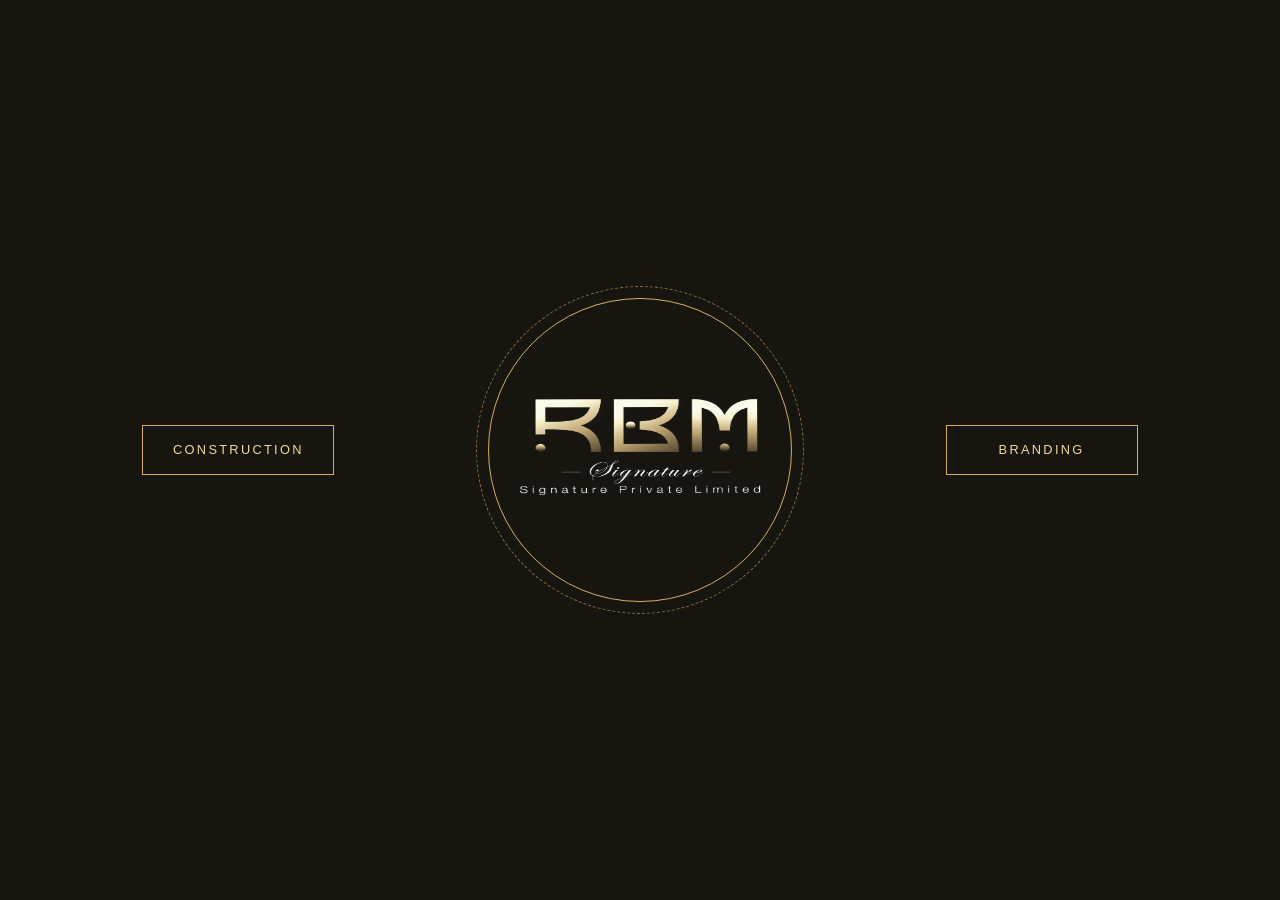
==== rbn_site_2/index_main.html @ 14457000 "Add files via upload" ====
<!doctype html>
<html lang="en">
  <head>
    <meta charset="utf-8" />
    <meta name="viewport" content="width=device-width, initial-scale=1" />
    <meta name="description" content="Choose Construction or Branding at Goldean Creative Studio." />
    <meta property="og:title" content="Goldean Creative Studio — Construction & Branding" />
    <meta property="og:description" content="Choose Construction or Branding at Goldean Creative Studio." />
    <meta property="og:type" content="website" />
    <meta name="twitter:card" content="summary_large_image" />
    <title>Aurelia — Construction &amp; Branding</title>
        <link rel="stylesheet" href="styles.css" />
<style>
a {
  text-decoration: none;
  color: #f0d99e;
    font-weight: 600;
    font-style: normal;
}
a:hover{
color: #000;
}
</style>
  </head>
  <body>
    <main class="gate" aria-label="Goldean Creative Studio selection">
      <img class="gate__image" data-side="construction" src="assets/construction-scene.jpg" alt="" aria-hidden="true" />
      <img class="gate__image" data-side="branding" src="assets/branding-scene.jpg" alt="" aria-hidden="true" />
	  
      <div class="gate__veil" aria-hidden="true"></div>

      <div class="gate__choice">
        <a href="Construction.html"><button class="gate__button" type="button" data-choice="construction" aria-pressed="false">
   Construction
 </button> </a>
      </div>

      <section class="brand" aria-label="Goldean Creative Studio">
        <div class="brand__seal" aria-hidden="true"><span class="brand__initial"><a href="index.html">
    <img src="assets/logo_25.png" alt="Company Name Logo" width="250" height="100">
  </a>
		<!-- <img class="gate__image" data-side="branding" src="assets/logo_25.png" alt="" width="120px" aria-hidden="true" /> --></span></div>
		
        <!-- <h1 class="brand__name">GOLDEAN</h1>
        <p class="brand__tagline">Creative Studio</p> -->
      </section>

      <div class="gate__choice">
        <button class="gate__button" type="button" data-choice="branding" aria-pressed="false">Branding</button>
      </div>
    </main>

        <script src="js/jquery-3.7.1.min.js"></script>
    <script src="js/script.js"></script>
  </body>
</html>
---- rbn_site_2/styles.css ----
:root {
        color-scheme: dark;
        --ink: #171510;
        --gold: #d5ae61;
        --gold-bright: #f0d99e;
        --gold-muted: #937344;
      }

      * { box-sizing: border-box; }

      html, body { min-width: 320px; min-height: 100%; margin: 0; }

      body {
        min-height: 100vh;
        min-height: 100svh;
        background: var(--ink);
        color: var(--gold-bright);
        font-family: Georgia, "Times New Roman", serif;
      }

      .gate {
        position: relative;
        display: grid;
        min-height: 100vh;
        min-height: 100svh;
        overflow: hidden;
        isolation: isolate;
        grid-template-columns: minmax(0, 1fr) auto minmax(0, 1fr);
        align-items: center;
        gap: clamp(1rem, 4vw, 4rem);
        padding: clamp(1.25rem, 5vw, 4rem);
        background: var(--ink);
      }

      .gate__image, .gate__veil {
        position: absolute;
        z-index: -1;
        inset: 0;
        width: 100%;
        height: 100%;
      }

      .gate__image {
        object-fit: cover;
        object-position: center;
        opacity: 0;
        transform: scale(1.08);
        transition: opacity 800ms ease, transform 5s ease;
      }

      .gate__image.is-active { opacity: .56; transform: scale(1); }

      .gate__veil {
        background: radial-gradient(ellipse at center, rgb(23 21 16 / 88%) 0%, rgb(23 21 16 / 62%) 38%, rgb(23 21 16 / 72%) 100%);
      }

      .gate__choice {
        display: grid;
        min-height: 12rem;
        place-items: center;
      }

      .gate__button {
        position: relative;
        min-width: 12rem;
        overflow: hidden;
        border: 1px solid var(--gold);
        padding: 1.05rem 1.45rem;
        background: rgb(23 21 16 / 26%);
        color: var(--gold-bright);
        cursor: pointer;
        font: 500 .8rem/1.2 Arial, Helvetica, sans-serif;
        letter-spacing: .18em;
        text-transform: uppercase;
        transition: color 400ms ease, box-shadow 400ms ease, background-color 400ms ease;
      }

      .gate__button::before {
        position: absolute;
        z-index: -1;
        inset: 0;
        background: linear-gradient(115deg, var(--gold-muted), var(--gold-bright), var(--gold));
        content: "";
        transform: translateX(-102%);
        transition: transform 450ms ease;
      }

      .gate__button:hover, .gate__button:focus-visible, .gate__button.is-active {
        color: var(--ink);
        box-shadow: 0 0 2rem rgb(213 174 97 / 25%);
      }

      .gate__button:hover::before, .gate__button:focus-visible::before, .gate__button.is-active::before {
        transform: translateX(0);
      }

      .gate__button:focus-visible { outline: 2px solid var(--gold-bright); outline-offset: 5px; }

      .brand {
        width: min(34vw, 22rem);
        text-align: center;
        animation: rise-in 1.1s ease both;
      }

      .brand__seal {
        display: grid;
        width: min(25vw, 19rem);
        min-width: 10rem;
        aspect-ratio: 1;
        margin: 0 auto;
        place-items: center;
        border: 1px solid var(--gold);
        border-radius: 50%;
        animation: slow-turn 32s linear infinite;
      }

      .brand__seal::before {
        position: absolute;
        width: calc(100% - 1.6rem);
        aspect-ratio: 1;
        border: 1px dashed var(--gold-muted);
        border-radius: 50%;
        content: "";
      }

      .brand__initial {
        color: var(--gold-bright);
        font-size: clamp(5rem, 11vw, 9rem);
        line-height: 1;
        animation: slow-turn 32s linear infinite reverse;
      }

      .brand__name {
        margin: 1.1rem 0 .35rem;
        color: var(--gold-bright);
        font-size: clamp(2rem, 4vw, 3.4rem);
        font-weight: 500;
        letter-spacing: .22em;
      }

      .brand__tagline {
        margin: 0;
        color: var(--gold);
        font: 500 .65rem/1.6 Arial, Helvetica, sans-serif;
        letter-spacing: .26em;
        text-transform: uppercase;
      }

      @keyframes slow-turn { to { transform: rotate(360deg); } }
      @keyframes rise-in { from { opacity: 0; transform: translateY(1.5rem); } }

      @media (max-width: 700px) {
        .gate {
          grid-template-columns: 1fr 1fr;
          grid-template-rows: 1fr auto 1fr;
          gap: 0;
          padding: 1.25rem;
        }
        .brand { grid-column: 1 / -1; grid-row: 2; justify-self: center; width: 100%; }
        .brand__seal { width: min(52vw, 15rem); }
        .gate__choice { min-height: 7rem; align-self: end; }
        .gate__choice:first-of-type { grid-column: 1; grid-row: 3; }
        .gate__choice:last-of-type { grid-column: 2; grid-row: 3; }
        .gate__button { min-width: 0; width: min(100%, 11rem); padding: 1rem .6rem; font-size: .7rem; letter-spacing: .12em; }
      }

      @media (prefers-reduced-motion: reduce) {
        *, *::before, *::after { scroll-behavior: auto !important; animation-duration: .01ms !important; animation-iteration-count: 1 !important; transition-duration: .01ms !important; }
      }
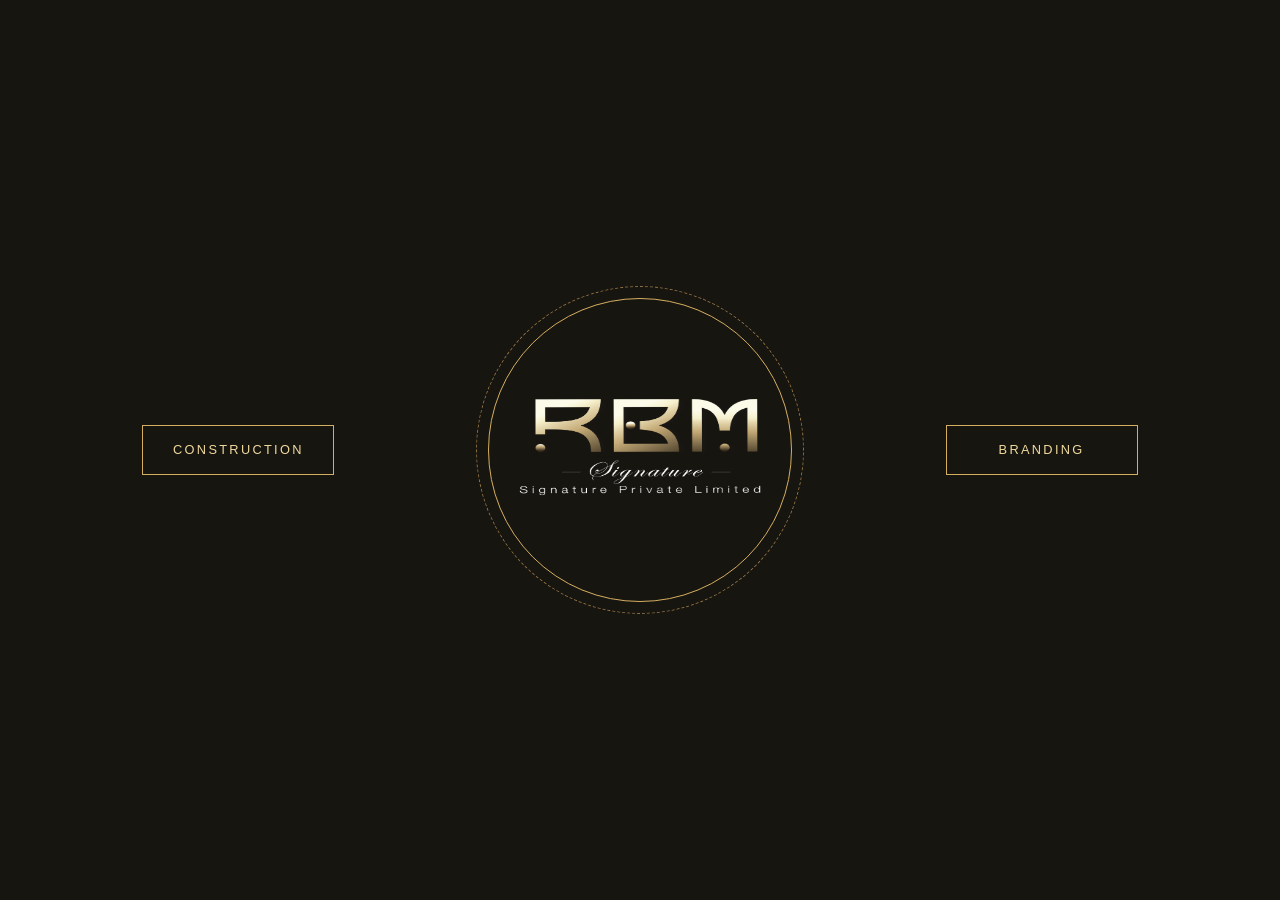
==== commit ee31da8c: "Update index_main.html" ====
--- a/rbn_site_2/index_main.html
+++ b/rbn_site_2/index_main.html
@@ -1,7 +1,7 @@
 <!doctype html>
 <html lang="en">
   <head>
-    <meta charset="utf-8" />
+    <meta charset="utf-8" /> 
     <meta name="viewport" content="width=device-width, initial-scale=1" />
     <meta name="description" content="Choose Construction or Branding at Goldean Creative Studio." />
     <meta property="og:title" content="Goldean Creative Studio — Construction & Branding" />
@@ -30,7 +30,7 @@
       <div class="gate__veil" aria-hidden="true"></div>
 
       <div class="gate__choice">
-        <a href="Construction.html"><button class="gate__button" type="button" data-choice="construction" aria-pressed="false">
+        <a href="rbm/index.html"><button class="gate__button" type="button" data-choice="construction" aria-pressed="false">
    Construction
  </button> </a>
       </div>
@@ -53,4 +53,4 @@
         <script src="js/jquery-3.7.1.min.js"></script>
     <script src="js/script.js"></script>
   </body>
-</html>+</html>
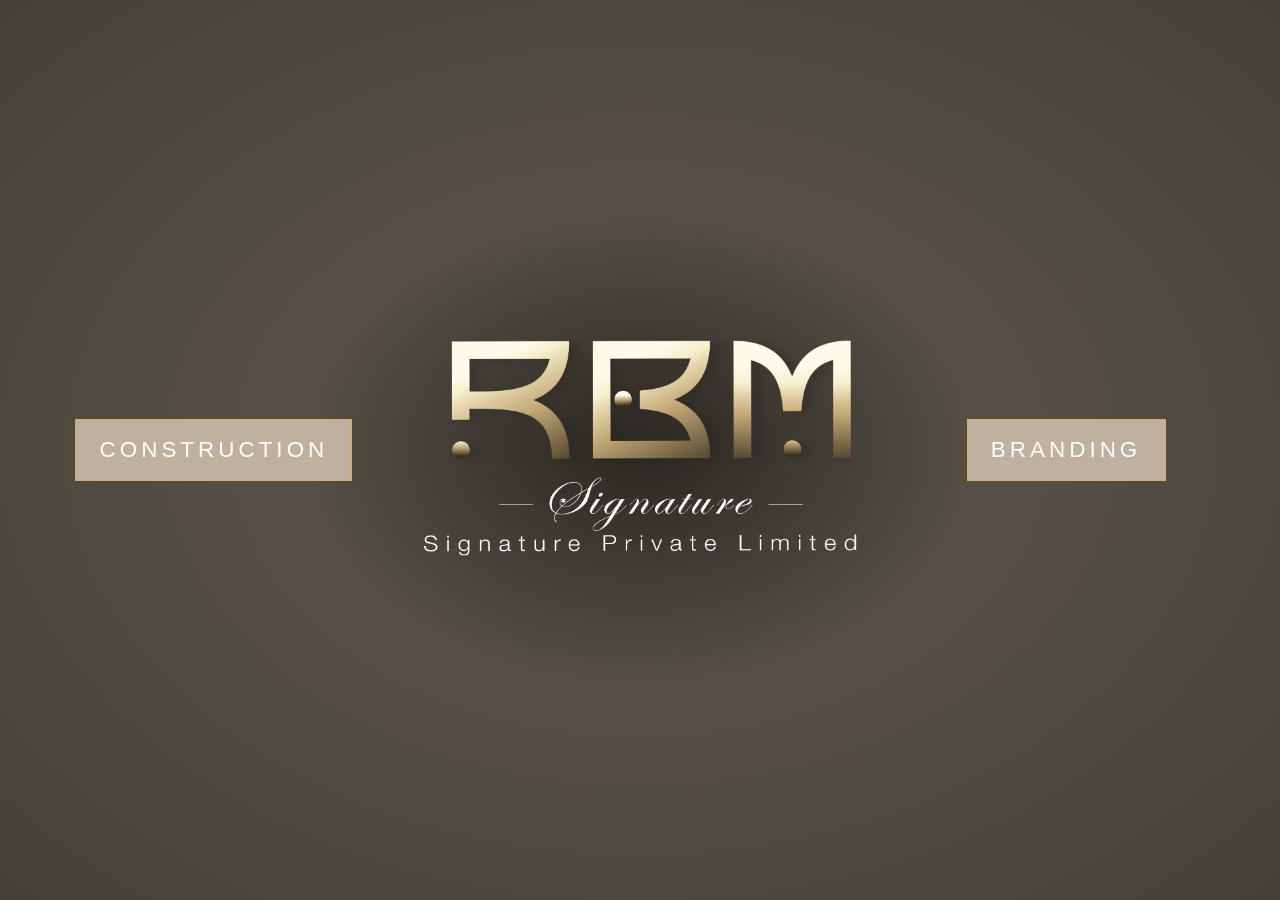
==== commit 3de3b96c: "Add files via upload" ====
--- a/rbn_site_2/index_main.html
+++ b/rbn_site_2/index_main.html
@@ -1,7 +1,7 @@
 <!doctype html>
 <html lang="en">
   <head>
-    <meta charset="utf-8" /> 
+    <meta charset="utf-8" />
     <meta name="viewport" content="width=device-width, initial-scale=1" />
     <meta name="description" content="Choose Construction or Branding at Goldean Creative Studio." />
     <meta property="og:title" content="Goldean Creative Studio — Construction & Branding" />
@@ -11,6 +11,33 @@
     <title>Aurelia — Construction &amp; Branding</title>
         <link rel="stylesheet" href="styles.css" />
 <style>
+.gate {
+    position: relative;
+    display: grid;
+    min-height: 100vh;
+    min-height: 100svh;
+    overflow: hidden;
+
+    grid-template-columns: minmax(0, 1fr) auto minmax(0, 1fr);
+    align-items: center;
+    gap: clamp(1rem, 4vw, 4rem);
+    padding: clamp(1.25rem, 5vw, 4rem);
+    background: #beb19f;
+}
+.gate__button {
+    position: relative;
+    min-width: 12rem;
+    overflow: hidden;
+    border: 1px solid var(--gold);
+    padding: 1.05rem 1.45rem;
+    background: rgb(190 177 159);
+    color:#ffffff;
+    cursor: pointer;
+    font: 500 1.4rem / 1.2 Arial, Helvetica, sans-serif;
+    letter-spacing: .18em;
+    text-transform: uppercase;
+    transition: color 400ms ease, box-shadow 400ms ease, background-color 400ms ease;
+}
 a {
   text-decoration: none;
   color: #f0d99e;
@@ -20,6 +47,7 @@
 a:hover{
 color: #000;
 }
+
 </style>
   </head>
   <body>
@@ -35,9 +63,9 @@
  </button> </a>
       </div>
 
-      <section class="brand" aria-label="Goldean Creative Studio">
-        <div class="brand__seal" aria-hidden="true"><span class="brand__initial"><a href="index.html">
-    <img src="assets/logo_25.png" alt="Company Name Logo" width="250" height="100">
+      <section class="" aria-label="Goldean Creative Studio">
+        <div class="" aria-hidden="true"><span class=""><a href="">
+    <img src="assets/logo_25.png" alt="Company Name Logo" width="450">
   </a>
 		<!-- <img class="gate__image" data-side="branding" src="assets/logo_25.png" alt="" width="120px" aria-hidden="true" /> --></span></div>
 		
@@ -53,4 +81,4 @@
         <script src="js/jquery-3.7.1.min.js"></script>
     <script src="js/script.js"></script>
   </body>
-</html>
+</html>
